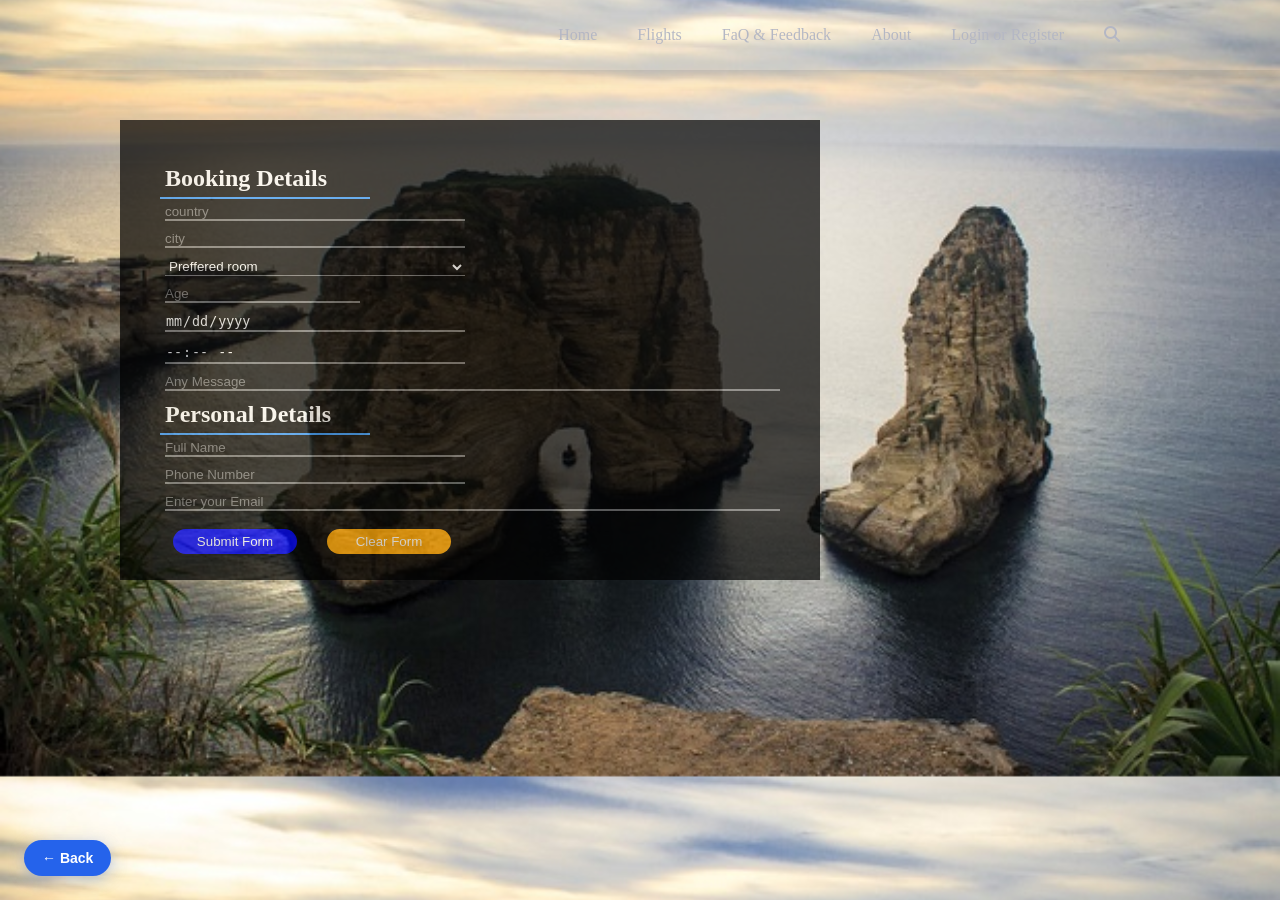
==== airline website/bookhotel.html @ daf20bb0 "Update airline website pages" ====
<!Doctype html>
<html>
<head>
  <meta charset="UTF-8">
  <meta http-equiv="X-UA-Compatible" content="IE-edge">
  <meta name="veiwport" content="width-device-width, initial-scale=1.0">
  <title>bookflight</title>
  <link rel="stylesheet" href="external.css">
  <link rel="stylesheet" href="https://cdnjs.cloudflare.com/ajax/libs/font-awesome/6.5.0/css/all.min.css">

<style>

    * { 
          margin: 0;
           padding: 0; 
           box-sizing: border-box; 
          }
          
  body{
    background-image: url(images/Rouche.jpg) ;
    background-size:cover;
    background-position: center;

}
/* New styles for the table */
table {
    width: 80%;
    margin: 20px auto;
    border-collapse: collapse;
    border-spacing: 0;
    background-color: #fff;
    box-shadow: 0 0 10px rgba(0, 0, 0, 0.1);
  }

  th, td {
    padding: 12px;
    text-align: left;
    border-bottom: 1px solid #ddd;
  }

  th {
    background-color: #f2f2f2;
  }

  button {
    padding: 8px 12px;
    background-color: #2563eb;
    color: #fff;
    border: none;
    cursor: pointer;
  }

 
 
</style>


</head>

<body>
   

  <button id="scrollTopBtn">
    <i class="fa-solid fa-arrow-up"></i>
  </button>

   <button class="back-btn" onclick="history.back()">← Back</button>
  
    <section class="nav-bar">
      <div class="nav-container">
        <div class="brand">
          <a href="#"><img src="" /><img /></a>
        </div>
        <nav>
          <div class="nav-mobile">
            <a id="nav-toggle" href="#!"><span class="material-icons"></span></a>
          </div>
          <ul class="nav-list selected">
            <li>
              <a href="home.html">Home</a>
            </li>
            <li>
              <a href="Flights.html">Flights</a>
            </li>
            <li>
              <a href="faq&feedb.html">FaQ & Feedback</a>
            </li>
            <li>
              <a href="#yyy">About</a>
            </li>
            <li>
              <a href="login.html">Login or Register</a>
            </li>
            <li>
              <a href="searchflights.html"><i class="fa-solid fa-magnifying-glass"></i></a>
            </li>
          </ul>
        </nav>
      </div>
    </section>


      <div class="container1">
        
        <form class="form-group">
          <div class="form">

            <h2 class="text-b">Booking Details</h2> 
            
            <div class="input1">
            <input type="text" class="input-group" id="text-from" placeholder="country ">
            <input type="text" class="input-group" id="text-to" placeholder="city ">
            <select class="input-group">
              <option value="">Preffered room</option>
              <option value="">single room</option>
              <option value="">double room</option>
              <option value="">suite</option>

            </select>

           </div>
           
           <div class="input2">
            <input type="text" class="input-group" placeholder="Age" id="age">
           

           </div>
           
          

           <!-- <div class="input3">
            <span class="text-select">Select Your Fare</span>
             <input type="radio" class="input-group" name="r">
            <label class="text-choice" for="input-group">One way</label>
             <input type="radio" class="input-group" name="r">
            <label class="text-choice" for="input-group">Round Trip</label>
          
           </div> -->

           <div class="input4">
            <input type="date" class="input-group" id="return-date" >
            <input type="time" class="input-group" placeholder="Return time" id="return-time">
            <input type="text" class="input-group1" placeholder="Any Message">

           </div>

           <div class="input5">
            <h2 class="text-choice">Personal Details</h2>

           </div>

           <div class="input6">
            <input type="text" class="input-group" placeholder="Full Name" id="full-name">
            <input type="text" class="input-group" placeholder="Phone Number" id="phone">
            <input type="email" class="input-group1" placeholder="Enter your Email" id="email">

           </div>

           <div id="errmessages" class="message"></div> 
       
           <div id="errmessages1" class="message"></div>
        
           <div id="errmessages2" class="message"></div>
        
           <button type="button" onclick="makeabooking()" class="btn-booking">Submit Form</button>
           <button type="reset" class="btn-booking-clear">Clear Form</button>

      <div id="bookCountMessage" style="display: none; margin-top: 10px"></div>

      <table id="bookingsTable" style="display: none; margin-top: 20px;">
        <thead>
          <tr>
            <th>Full Name</th>
            <th>Email</th>
            <th>Age</th>
            <th>Phone Number</th>
            <th>city</th>
            <th>country</th>
            <th>booking Time</th>
            <th>book date</th>
            <th>hotel name</th>
            <th>Action</th>
          </tr>
        </thead>
        <tbody id="bookPostsContainer"></tbody>
      </table>

    </form>
  </div>
      
      


<script src="js.js"></script>
</body>
</html>
---- airline website/external.css ----
/* Scroll to Top Button */
#scrollTopBtn {
  position: fixed;
  bottom: 30px;
  right: 30px;
  display: none; /* hidden by default */
  background: #007bff;
  color: white;
  border: none;
  padding: 12px 16px;
  border-radius: 50%;
  font-size: 18px;
  cursor: pointer;
  box-shadow: 0 4px 10px rgba(0,0,0,0.2);
}

#scrollTopBtn:hover {
  background: #0056b3;
}




/* back button */


 .back-btn {
  position: fixed;     
  bottom: 24px;
  left: 24px;
  
  background: #2563eb;
  color: white;
  border: none;
  border-radius: 50px;
  padding: 10px 18px;
  font-size: 14px;
  font-weight: 600;
  cursor: pointer;
  box-shadow: 0 4px 16px rgba(37,99,235,0.35);
  transition: background 0.2s, transform 0.15s;
}

.back-btn:hover {
  background: #1e40af;
  transform: translateY(-2px);
}





/*home page*/
/*navbar*/

.nav-bar {
    height: 70px;
    margin-top:30px;
    position:fixed;
    top: 0;
    left: 0;
    width: 100%;
    z-index: 1;
  }

  .nav-bar {
        background-color: transparent;
        margin-top: 0;
        width: 100%;
        box-shadow: 0 7px 15px rgba(0, 0, 0, 0.1);
      }
   
  .brand {
    position: absolute;
    padding-left: 50px;
    float: left;
    line-height: 70px;
    text-transform: uppercase;
    font-size: 1.6em;
  }

  .brand a img {
    max-height: 70px;
  }
  
  .brand a,
  .brand a:visited {
    color: white;
    text-decoration: none;
  }
   
  .nav-container {
    max-width: 1000px;
    margin: 0 auto;
  }
   
  nav {
    float: right;
  }
  nav ul {
    list-style: none;
    margin: 0;
    padding: 0;
  }
  nav ul li {
    float: left;
    position: relative;
  }
  nav ul li a {
    display: block;
    padding: 0 20px;
    line-height: 70px;
    color: rgb(180, 183, 196);
    text-decoration: none;
  }
  
   #dropdwnBk{
    background:linear-gradient();
  }

  nav ul li a:hover {
    color: white;
    border-bottom: 1px solid white;
  }
  
  nav ul li ul li {
    min-width: 190px;
  }
  nav ul li ul li a {
    padding: 15px;
    line-height: 20px;
  }

  
   
  .nav-dropdown {
    position:fixed;
    display: none;
    z-index: 1;
    box-shadow: 0 3px 12px rgba(253, 4, 4, 0.15);
  }
   
  .nav-mobile {
    display: none;
    position: absolute;
    top: 0;
    right: 0;
    height: 70px;
    width: 70px;
  }

  @media only screen and (max-width: 789px) {
    .nav-mobile {
      display: block;
    }
   
    nav {
      width: 100%;
      padding: 70px 0 15px;
    }
    
    nav ul {
      display: none;
    }

    nav ul li {
      float: none;
    }

    nav ul li a {
      padding: 15px;
      line-height: 20px;
      padding-left: 25%;
   
    }

    nav ul li ul li a {
      padding-left: 30%;
    }
   
    .nav-dropdown {
      position: static;
    }

    .nav-dropdown {
      position: static;
    }
   .brand a img {
   max-height: 60px;
   margin-top: 5px;
   }


   }

   @media screen and (min-width: 799px) {
    .nav-list {
      display: block;
    }
  }

  #nav-toggle {
    position: absolute;
    left: 18px;
    top: 22px;
    cursor: pointer;
    padding: 10px 35px 16px 0px;
  }
 
  #nav-toggle span,
  #nav-toggle span:before,
  #nav-toggle span:after {
    cursor: pointer;
    border-radius: 1px;
    height: 5px;
    width: 35px;
    background: #ffffff;
    position: absolute;
    display: block;
    content: '';
    transition: all 300ms ease-in-out;
  }
  #nav-toggle span:before {
    top: -10px;
  }
  #nav-toggle span:after {
    bottom: -10px;
  }
  #nav-toggle.active span {
    background-color: transparent;
  }
  #nav-toggle.active span:before, #nav-toggle.active span:after {
    top: 0;
  }
  #nav-toggle.active span:before {
    transform: rotate(45deg);
  }
  #nav-toggle.active span:after {
    transform: rotate(-45deg);
  }


.flights{
  text-align: center;
  margin-right: 50px;
  }

.ppp{
  margin-left: 630px;
  position:static;

  }

 /* .card-body{
    color: white;
    position: absolute;
    backdrop-filter: blur(10px);
    padding: 30px;
    display: flex;
    flex-direction: column;
    justify-content: center;
  }

  .card-title{
    text-transform: uppercase;
    font-size: 50px;
    font-weight: 500;
  }

  .card-info{
    font-size: 16px;
    line-height: 25px;
    margin: 40px 0;
    font-weight: 400;
  }
  
  .card-btn{
    color: #1f3d47;
    background: transparent;
    width: 120px;
    padding: 10px 20px;
    border-radius: 5px;
    text-transform: capitalize;
    border: none;
    outline: none;
    font-weight: 500;
    cursor: pointer;
    margin-left: -0%;
  }*/
  
  .slider{
    width: 800px;
    height: 500px;
    border-radius: 30px;
    overflow: hidden;
    margin-left: 370px;
  
  }
  
  .slides{
    width: 500%;
    height: 500px;
    display: flex;
  }
  
  .slides input{
    display: none;
  }
  
  .slide{
    width: 20%;
    transition: 2s;
  }
  
  .slide img{
    width: 800px;
    height: 500px;
  }
  
 .Info{
    position: relative;
    top: 270px;
    right: 100px;
    text-align: center;
    Font-weight: 600;
    Font-size: 30px;  
    color: black;
 }
 .book{
    display: inline-block;
    position: relative; 
    padding: 10px 20px;
    top: 290px;
    left: 500px;
    background-color: white;
    color: black;
    font-size: 15px;
    text-decoration: none;
    border-radius: 25px;
    transition: 0.3s ease;
 }

 .book:hover{
  background-color: rgb(0, 157, 255);
 }

  .navigation-manual{
    position: absolute;
    width: 800px;
    margin-top: -40px;
    display: flex;
    justify-content: center;
  }
  
  .manual-btn{
    border: 2px solid #40D3DC;
    padding: 5px;
    border-radius: 10px;
    cursor: pointer;
    transition: 1s;
  }
  
  .manual-btn:not(:last-child){
    margin-right: 40px;
  }
  
  .manual-btn:hover{
    background: #40D3DC;
  }
  
  #radio1:checked ~ .first{
    margin-left: 0;
  }
  
  #radio2:checked ~ .first{
    margin-left: -20%;
  }
  
  #radio3:checked ~ .first{
    margin-left: -40%;
  }
  
  #radio4:checked ~ .first{
    margin-left: -60%;
  }
  
  #radio5:checked ~ .first{
    margin-left: -80%;
  }
  
  #radio6:checked ~ .first{
    margin-left: -100%;
  }

  .navigation-auto{
    position: absolute;
    display: flex;
    width: 800px;
    justify-content: center;
    margin-top: 460px;
  }
  
  .navigation-auto div{
    border: 2px solid #40D3DC;
    padding: 5px;
    border-radius: 10px;
    transition: 1s;
  }
  
  .navigation-auto div:not(:last-child){
    margin-right: 40px;
  }
  
  #radio1:checked ~ .navigation-auto .auto-btn1{
    background: #40D3DC;
  }
  
  #radio2:checked ~ .navigation-auto .auto-btn2{
    background: #40D3DC;
  }
  
  #radio3:checked ~ .navigation-auto .auto-btn3{
    background: #40D3DC;
  }
  
  #radio4:checked ~ .navigation-auto .auto-btn4{
    background: #40D3DC;
  }

  #radio5:checked ~ .navigation-auto .auto-btn5{
    background: #40D3DC;
  }

  #radio6:checked ~ .navigation-auto .auto-btn6{
    background: #40D3DC;
  }
  
 /* *{
    margin: 0px;
    padding: 0px;
    box-sizing: border-box;
    font-family: 'Roboto',sans-serif;
  }*/



#hx-offers-section {
  padding: 50px 20px;
  background: #f5f6f8;
  font-family: Arial, sans-serif;
}

.hx-container {
  max-width: 1200px;
  margin: auto;
  text-align: center;
}

.hx-title {
  font-size: 28px;
  margin-bottom: 10px;
}

.hx-subtitle {
  color: #666;
  margin-bottom: 30px;
}

.hx-grid {
  display: grid;
  grid-template-columns: repeat(3, 1fr);
  gap: 25px;
}

/* Force last 2 cards to center */
.hx-card:nth-child(4) {
  grid-column: 1 / 2;
}
.hx-card:nth-child(5) {
  grid-column: 2 / 3;
}

/* Card Style */
.hx-card {
  background: white;
  border-radius: 12px;
  overflow: hidden;
  box-shadow: 0 5px 15px rgba(0,0,0,0.1);
  transition: transform 0.3s;
}

.hx-card:hover {
  transform: translateY(-8px);
}

.hx-img-wrapper {
  position: relative;
}

.hx-img-wrapper img {
  width: 100%;
  height: 180px;
  object-fit: cover;
}

.hx-badge {
  position: absolute;
  top: 10px;
  right: 10px;
  background: red;
  color: white;
  padding: 5px 10px;
  border-radius: 8px;
  font-size: 12px;
}

.hx-content {
  padding: 20px;
  text-align: left;
}

.hx-content h3 {
  margin-bottom: 10px;
}

.hx-content p {
  color: #555;
  margin-bottom: 10px;
}

.hx-date {
  font-size: 12px;
  color: gray;
  display: block;
  margin-bottom: 15px;
}

.hx-btn {
  width: 100%;
  padding: 10px;
  background: #0b0c2a;
  color: white;
  border: none;
  border-radius: 8px;
  cursor: pointer;
  transition: background 0.3s;
}

.hx-btn:hover {
  background: #1b1d4a;
}

/* Responsive */
@media (max-width: 900px) {
  .hx-grid {
    grid-template-columns: repeat(2, 1fr);
  }
}

@media (max-width: 600px) {
  .hx-grid {
    grid-template-columns: 1fr;
  }
}














#swg-why-section {
  padding: 60px 20px;
  background: linear-gradient(to bottom right, #eef2f7, #d9e2ec);
  font-family: Arial, sans-serif;
  text-align: center;
}

.swg-container {
  max-width: 1100px;
  margin: auto;
}

.swg-title {
  font-size: 28px;
  margin-bottom: 10px;
}

.swg-subtitle {
  color: #555;
  margin-bottom: 40px;
}

.swg-features {
  display: flex;
  justify-content: space-between;
  gap: 20px;
  flex-wrap: wrap;
}

.swg-feature-box {
  flex: 1;
  min-width: 220px;
  padding: 20px;
  transition: transform 0.3s;
}

.swg-feature-box:hover {
  transform: translateY(-8px);
}

.swg-icon {
  width: 70px;
  height: 70px;
  background: #2563eb;
  color: white;
  border-radius: 50%;
  display: flex;
  align-items: center;
  justify-content: center;
  margin: 0 auto 15px;
  font-size: 28px;
}

.swg-feature-box h3 {
  margin-bottom: 10px;
}

.swg-feature-box p {
  color: #555;
  font-size: 14px;
  line-height: 1.5;
}

/* Responsive */
@media (max-width: 900px) {
  .swg-features {
    justify-content: center;
  }
}

@media (max-width: 600px) {
  .swg-features {
    flex-direction: column;
    align-items: center;
  }
}




/* 
  #offers{
    margin: 0;
    padding: 0;
    box-sizing: border-box;
    font-family: "Poppins",sans-serif;
  }

  
      .mySwiper{
        max-width: 1120px;
        width: 100%;
        padding: 40px 0;
      }

      .container_offers{
        margin: 0 40px;
        overflow: hidden;
      }

      .swiper-slide{
        font-size: 18px;
        display: flex;
        justify-content: center;
        align-items: center;
        overflow: hidden;

      }

      .swiper-slide .box{
        height: 380px;
        width: 350px;
        background: #fff;
        border-radius: 25px;
        flex-direction: column;
      }

      .box .img{
        height: 190px;
        display: flex;
        align-items: center;
        justify-content: center;
      }

      .box .img img{
        height: 100%;
        width: 100%;
        object-fit: cover;
        border-top-left-radius: 25px;
        border-top-right-radius: 25px;
      }

      .box .info2{
        padding: 10px;
        text-align: center;

      }

      .box .info2 h2{
        font-size: 24px;
        font-weight: 600;
        cursor: text;
        margin-bottom: 5px;
            
      }
  
      .box .info2 p{
        font-size: 16px;
        cursor: text;
        
      }

      .box .info2 .btn_offers{
        margin-top: 10px;
      }
  
      .box .info2 .btn_offers button{
        background: #007aff;
        color: #fff;
        border: none;
        font-size: 14px ;
        outline: none;
        border-radius: 10px;
        padding: 8px 16px;
        cursor: pointer;
      }
      
      .box .info2 .btn_offers button:hover{
        background: #3194fe;
      }

      .btn_offers .btn{ 
        padding: 10px 20px;   
        background: #333;    
        color: #fff;    
        border: none;
        border-radius: 5px;
        cursor: pointer;
          
      }
  
.btn_offers .btn:hover{
  background: #555;
          
} */



  .headingg{
    width: 90%;
    display: flex;
    justify-content: center;
    align-items: center;
    flex-direction: column;
    text-align: center;
    margin: 28px auto;
  }

  .headingg h1{
    font-size: 50px;
    color: black;
    margin-bottom: 25px;
    position: relative;
  }

  .headingg h1::after{
    content: "";
    position: absolute;
    width: 100%;
    height: 4px;
    display: block;
    margin: 0 auto;
    background-color: #004cff;
  }

  .headingg p{
    font-size: 18px;
    color: #666;
    margin-bottom: 35px;
  }

  .cont{
    width: 90%;
    margin: 0 auto;
    padding: 10px 20px;

  }

  .about{
    display: flex;
    justify-content: space-between;
    align-items: center;
    flex-wrap: wrap;
  }

  .about-image{
    flex: 1;
    margin-right: 40px;
    overflow: hidden;
  }

  .about-image img{
    max-width: 100%;
    height: auto;
    display: block;
    transition: 0.5s ease;
  }

  .about-image:hover img{
    transform: scale(1.2);
  }

  .about-content{
    flex: 1;
  }

  .about-content h2{
    font-size: 23px;
    margin-bottom: 15px;
    color: #333;

  }

  .about-content p{
    font-size: 18px;
    line-height: 1.5;
    color: #666;
  }

  .about-content .read-more{
    display: inline-block;
    padding: 10px 20px;
    background-color: #004cff;
    color: white;
    font-size: 19px;
    text-decoration: none;
    border-radius: 25px;
    margin-top: 15px;
    transition: 0.3s ease;
  }

  .about-content .read-more:hover{
    background-color: #0032a8;
  }

.contain{
	max-width: 1170px;
	margin:auto;
}
.row{
	display: flex;
	flex-wrap: wrap;
}
ul{
	list-style: none;
}
.footer{
	background-color: #24262b;
    padding: 70px 0;
}
.footer-col{
   width: 25%;
   padding: 0 15px;
}
.footer-col h4{
	font-size: 18px;
	color: #ffffff;
	text-transform: capitalize;
	margin-bottom: 35px;
	font-weight: 500;
	position: relative;
}
.footer-col h4::before{
	content: '';
	position: absolute;
	left:0;
	bottom: -10px;
	background-color: #004cff;
	height: 2px;
	box-sizing: border-box;
	width: 50px;
}
.footer-col ul li:not(:last-child){
	margin-bottom: 10px;
}
.footer-col ul li a{
	font-size: 16px;
	text-transform: capitalize;
	color: #ffffff;
	text-decoration: none;
	font-weight: 300;
	color: #bbbbbb;
	display: block;
	transition: all 0.3s ease;
}
.footer-col ul li a:hover{
	color: #ffffff;
	padding-left: 8px;
}
.footer-col .social-links a{
	display: inline-block;
	height: 40px;
	width: 40px;
	background-color: rgba(255,255,255,0.2);
	margin:0 10px 10px 0;
	text-align: center;
	line-height: 40px;
	border-radius: 50%;
	color: #ffffff;
	transition: all 0.5s ease;
}
.footer-col .social-links a:hover{
	color: #24262b;
	background-color: #ffffff;
}

/*responsive*/
@media(max-width: 767px){
  .footer-col{
    width: 50%;
    margin-bottom: 30px;
}
}
@media(max-width: 574px){
  .footer-col{
    width: 100%;
}
}






  /*login page*/

  .background{
    width: 100%;
    height: 100vh;
    background: url('images/plane2.jpg') no-repeat;
    background-size: cover;
    background-position: center;
    filter: blur(20px);
  }
  
.container{
    position: absolute;
    top: 50%;
    left: 50%;
    transform: translate(-50%,-50%);
    width: 75%;
    height: 550px;
    background:url('images/plane2.jpg') no-repeat;
    background-size: cover;
    background-position: center;
    border-radius: 10px;
    margin-top: 20px;    
}

.container .content{
    position:absolute;
    top:0;
    left:0;
    width: 58%;
    height: 110%;
    background: transparent;
    padding: 100px;
    color: white;
    display: flex;
    justify-content: space-between;
}

.container .logreg-box{
    position: absolute;
    top: 0;
    right: 0;
    width: calc(100%-40%);
    height: 100%;
}

.logreg-box .form-box{
    display: flex;
    justify-content: center;
    align-items: center;
    width: 110%;
    height:70%;
    background: transparent;
    backdrop-filter: blur(8px);
    border-top-right-radius: 10px;
    border-bottom-right-radius: 10px;
    color: white;

}

.form-box h2{
    font-size: 40px;
    text-align: center;

}

.form-box .input-box{
    position: relative;
    width: 350px;
    height: 40px;
    border-bottom: 2px solid #e4e4e4;
    margin: 30px 0;
}

.input-box input{
    width: 100%;
    height: 100%;
    background: transparent;
    border: none;
    outline: none;
    font-size: 16px;
    color: black;
    font-weight: 500;
    padding-right: 28px;
}

.input-box label{
    position: absolute;
    top: 50%;
    left: 5%;
    transform: translateY(-50%);
    font-size: 16px;
    font-weight: 500;
    pointer-events: none;
    transition: .5s ease;
}

.input-box input:focus~label,
.input-box input:valid~label{
    top: -5px;

}


.form-box .remember-forgot{
    font-size: 14.5px;
    font-weight:500;
    margin: -15px 0 15px;
    display: flex;
    justify-content: space-between;
}

.remember-forgot label input{
    accent-color: white;
    margin-right: 3px;
}

.remember-forgot a{
    color: white;
    text-decoration: none;
}

.remember-forgot a:hover{
    text-decoration: underline;
}

.message {
   color: red;
   margin-bottom: 8px;
   margin-top: -8px;
 
}

.bttn{
    width: 100%;
    height: 45px;
    background: #c4103d;
    border: none;
    outline: none;
    border-radius: 4px;
    cursor: pointer;
    font-size: 16px;
    color: #e4e4e4;
    font-weight: 500;
    box-shadow: 0 0 10px rgba(0, 0, 0, .5);
}

.form-box .log-register{
    font-size: 14.5px;
    font-weight: 500;
    text-align: center;
    margin-top: 25px;
}

.login-register p a{
    color: white;
    font-weight: 600;
    text-decoration: none; 
}

.login-register p a:hover{
    text-decoration: underline;

}








/*register*/

.backgroundd{
  width: 100%;
  height: 100vh;
  background: url('images/russia.jpg') no-repeat;
  background-size: cover;
  background-position: center;
  filter: blur(20px);
}

.containerr{
  position: absolute;
  top: 50%;
  left: 50%;
  transform: translate(-50%,-50%);
  width: 75%;
  height: 525px;
  background:url('images/russia.jpg') no-repeat;
  background-size: cover;
  background-position: center;
  border-radius: 10px;
  margin-top: 10px;    
}

.containerr .content{
  position:absolute;
  width: 65%;
  height: 130%;
  background: transparent;
  padding: 100px;
  color: white;
  display: flex;
  justify-content: space-between;
}

.containerr .logreg-box{
  position: absolute;
  top: 0;
  right: 0;
  width: 40%;
  height: 87%;
}











/*book a hotel*/

.form{
    background-color: #000;
    height: 460px;
    width: 700px;
    margin: 120px;
    padding: 40px;
    opacity: 0.7;
}

.form h2{
    border-bottom: 2px solid #3399ff;
    width: 210px;
    padding: 5px;

}

.text-b{
    color: white;
}

.placeholder{
    color: #fff;
}

.input1 .input-group{
    width: 300px;
    margin: 5px;
    border-top: none;
    border-left: none;
    border-right: none;
    outline: none;
    background: transparent;
    color: #fff;

}

.input2 .input-group{
    width: 195px;
    margin: 5px;
    border-top: none;
    border-left: none;
    border-right: none;
    outline: none;
    background: transparent;
    color: #fff;
}

.text-select{
    color: #3399ff;
}

.text-choice{
    color: white;
}

.input3 .input-group{
    margin-left: 50px;
}

.input4 .input-group{
    width: 300px;
    margin: 5px;
    border-top: none;
    border-left: none;
    border-right: none;
    outline: none;
    background: transparent;
    color: #fff;
}

.input4 .input-group1{
    width: 615px;
    margin: 5px;
    border-top: none;
    border-left: none;
    border-right: none;
    outline: none;
    background: transparent;
    color: #fff;
}

.input5 h2{
    border-bottom: 2px solid #3399ff;
    width: 210px;
    padding: 5px;

}

.input6 .input-group{
    width: 300px;
    margin: 5px;
    border-top: none;
    border-left: none;
    border-right: none;
    outline: none;
    background: transparent;
    color: #fff;
}

.input6 .input-group1{
    width: 615px;
    margin: 5px;
    border-top: none;
    border-left: none;
    border-right: none;
    outline: none;
    background: transparent;
    color: #fff;
}

.btn-booking{
  border-radius: 30px ;
  color: white;
  background-color: blue;
  padding: 5px;
  width: 20%;
  margin: 13px;
}

.btn-booking-clear{
  border-radius: 30px ;
  color: white;
  background-color: orange;
  padding: 5px;
  width: 20%;
  margin: 13px;

}

.postContainer {
  background-color: white;
  padding: 20px;
  border-radius: 8px;
  box-shadow: 0 0 10px rgba(0, 0, 0, 0.1);
  width: 30%;
  margin-bottom: 20px;
  display: flex;
  flex-direction: column;
  align-items: center;
}






/* search page */

 .bk_search {
        padding: 0 10px 60px;
        background: #edf2f8;
      }

      .bk_search_photo {
        width: 100%;
        min-height: 520px;
        height: 620px;
        background-image: url(images/sky_airplane.jpg);
        background-size: cover;
        background-position: center;
        position: relative;
        display: flex;
        align-items: center;
        justify-content: center;
      }

      .bk_search_paraphoto {
        position: relative;
        z-index: 1;
        padding: 40px;
        color: white;
        display: flex;
        flex-direction: column;
        justify-content: center;
        gap: 10px;
        max-width: 620px;
      }

      .bk_search_paraphoto h1{
        font-size: 32px;
        line-height: 1.1;
        text-shadow: 0 3px 12px rgba(0, 0, 0, 0.35);
      }

      .bk_search_paraphoto p{
        color: rgba(255, 255, 255, 0.92);
        font-size: 15px;
        line-height: 1.7;
        text-shadow: 0 2px 8px rgba(0,0,0,0.25);
      }

      .bk_search_form {
        width: 1200px;
        margin: 24px auto 0;
        background-color: #ffffff;
        box-shadow: 0 24px 60px rgba(19, 35, 73, 0.12);
        padding: 40px;
        border-radius: 28px;
        display: flex;
        flex-direction: column;
       
      }

      .bk_search_tabs {
        display: flex;
        flex-wrap: wrap;
        gap: 12px;
        margin-bottom: 26px;
      }

      .bk_search_tabs button {
        border: none;
        border-radius: 999px;
        padding: 12px 22px;
        background: #f2f4f8;
        color: #25304c;
        cursor: pointer;
        font-weight: 600;
        transition: background 0.25s ease, color 0.25s ease, transform 0.25s ease;
      }

      .bk_search_tabs button:hover {
        background: #dce2ef;
      }

      .bk_search_tabs button.active {
        background: #0f1d47;
        color: #ffffff;
      }

      .bk_search_form h2 {
        margin: 0 0 18px;
        font-size: 26px;
        color: #111d3a;
      }

      .bk_search_form_insert {
        display: grid;
        grid-template-columns: repeat(3, minmax(0, 2fr));
        gap: 40px;
      }

      .bk_search_form_insert label {
        display: block;
        margin-bottom: 8px;
        font-size: 14px;
        font-weight: 700;
        color: #334155;
      }


      .bk_search_form_insert input,
      .bk_search_form_insert select {
        width: 100%;
        padding: 14px 16px;
        border: 1px solid #d1d5db;
        border-radius: 14px;
        font-size: 14px;
        color: #111827;
        background: #f8fafc;
      }

      .bk_search_form_insert input:focus,
      .bk_search_form_insert select:focus {
        outline: none;
        border-color: #3b82f6;
        background: #ffffff;
      }

      .bk_search_form button[type="submit"] {
        margin-top: 16px;
        align-self: flex-start;
        padding: 14px 26px;
        border: none;
        border-radius: 14px;
        background: #101e55;
        color: #ffffff;
        font-size: 15px;
        font-weight: 700;
        cursor: pointer;
        transition: background 0.25s ease, transform 0.25s ease;
        
      }


      .bk_search_form button[type="submit"]:hover {
        background: #1b3376;
        transform: translateY(-1px);
      }

      @media (max-width: 960px) {
        .bk_search_photo {
          min-height: 420px;
          height: auto;
          padding: 80px 0;
        }

        .bk_search_form {
          width: min(520px, 80%);
          margin-top: 16px;
        }
      }

      @media (max-width: 640px) {
        .bk_search {
          padding: 0 16px 40px;
        }

        .bk_search_form_insert {
          grid-template-columns: 1fr;
        }

        .bk_search_form {
          width: min(420px, 90%);
        }
      
      }

#bk-dest-section {
  padding: 60px 20px;
  background: #f4f6f9;
  text-align: center;
  font-family: Arial, sans-serif;
}

.bk-container {
  max-width: 1200px;
  margin: auto;
}

.bk-title {
  font-size: 32px;
  margin-bottom: 0;
}

.bk-subtitle {
  margin-bottom: 30px;
  color: #555;
}

.bk-filters {
  margin-bottom: 22px;
}

.bk-filter {
  padding: 12px 24px;
  margin: 6px 4px;
  border-radius: 999px;
  border: none;
  cursor: pointer;
  background: #e5e7eb;
  color: #1f2937;
  font-weight: 600;
  transition: all 0.25s ease;
}

.bk-filter:hover,
.bk-filter.active {
  background: #2563eb;
  color: white;
}

.bk-search-status {
  margin-bottom: 24px;
  color: #374151;
  font-size: 0.98rem;
  min-height: 1.4rem;
}

.bk-grid {
  display: grid;
  grid-template-columns: repeat(3, 1fr);
  gap: 20px;
}

.bk-card {
  background: white;
  border-radius: 20px;
  overflow: hidden;
  box-shadow: 0 14px 30px rgba(15, 23, 42, 0.08);
  transition: transform 0.3s ease, box-shadow 0.3s ease;
  display: flex;
  flex-direction: column;
  height: 520px;
}

.bk-card:hover {
  transform: translateY(-8px);
  box-shadow: 0 20px 35px rgba(15, 23, 42, 0.14);
}

.bk-card-image {
  position: relative;
  height: 240px;
}

.bk-card-image img {
  width: 100%;
  height: 100%;
  object-fit: cover;
  display: block;
}

.bk-card-badge,
.bk-card-price {
  position: absolute;
  padding: 7px 14px;
  border-radius: 999px;
  font-size: 0.85rem;
  font-weight: 700;
}

.bk-card-badge {
  top: 14px;
  left: 14px;
  background: rgba(239, 68, 68, 0.95);
  color: white;
}

.bk-badge-special {
  background: linear-gradient(135deg, #fbbf24 0%, #f59e0b 100%) !important;
  color: #1f2937 !important;
  box-shadow: 0 4px 12px rgba(251, 191, 36, 0.3);
  font-size: 0.9rem !important;
}

.bk-card-price {
  top: 14px;
  right: 14px;
  background: rgba(255, 255, 255, 0.92);
  color: #111827;
}

.bk-card-location,
.bk-card-rating {
  position: absolute;
  bottom: 14px;
  padding: 7px 14px;
  border-radius: 999px;
  font-size: 0.85rem;
  font-weight: 700;
  background: rgba(255, 255, 255, 0.92);
  color: #111827;
}

.bk-card-location {
  left: 14px;
}

.bk-card-rating {
  right: 14px;
  background: rgba(0, 0, 0, 0.6);
  color: #fbbf24;
}

.bk-card-content {
  padding: 22px;
  text-align: left;
  flex: 1;
  display: flex;
  flex-direction: column;
}

.bk-card-content h3 {
  margin: 0 0 6px;
  font-size: 1.2rem;
  color: #111827;
}

.bk-card-content p {
  margin: 0 0 16px;
  color: #4b5563;
  line-height: 1.5;
}

.bk-card-meta {
  display: flex;
  gap: 12px;
  flex-wrap: wrap;
  margin-bottom: 18px;
  color: #6b7280;
  font-size: 0.95rem;
}

.bk-card-meta span {
  display: inline-flex;
  align-items: center;
  gap: 6px;
}

.bk-card-meta .rating {
  color: #f59e0b;
  font-weight: 700;
}

.bk-card-button {
  margin-top: auto;
  padding: 12px 16px;
  border: 2px solid #2563eb;
  background: transparent;
  color: #2563eb;
  border-radius: 999px;
  font-weight: 700;
  cursor: pointer;
  transition: all 0.25s ease;
}

.bk-card-button:hover {
  background: #2563eb;
  color: #ffffff;
}

@media (max-width: 900px) {
  .bk-grid {
    grid-template-columns: repeat(2, 1fr);
  }
}

@media (max-width: 700px) {
  .bk-filter {
    width: calc(50% - 12px);
  }

  .bk-grid {
    grid-template-columns: 1fr;
  }
}





/*******************************/




/* Flights page */


       #par_tickets_available{
        padding: 50px;
        text-align: left;
        font-size: 16px;
        font-weight: 400;
        color: #111827;

        
       }

       #showing_nb_available{
        font-size: 14px;
        text-align: center;
        color: #6b7280;
        margin-right: 55px;
       }

      
       /* TICKET */
       .ticket {
         display: flex;
         align-items: stretch;
         width: 100%;
         max-width: 780px;            
         border-radius: 20px;
         box-shadow: 0 8px 32px rgba(0,0,0,0.10);
         overflow: hidden;
         background: #ffffff;
       }
       
       .ticket-wrapper {
         position: relative;
         width: 100%;
         max-width: 780px;
       }

        .special-offer-badge {
         position: absolute;
         top: -12px;
         right: 0px;
         background: #ef4444;
         color: white;
         font-size: 12px;
         font-weight: 700;
         padding: 5px 14px;
         border-radius: 20px;
         z-index: 10;
         white-space: nowrap;
         box-shadow: 0 2px 8px rgba(239, 68, 68, 0.4);
       }
       
       .ticket-left { 
        flex: 1; 
        padding: 24px 28px; 
      }

       .ticket-header {
         display: flex;
         align-items: center;
         justify-content: space-between;
         margin-bottom: 20px;
       }

       .flight-id-group { 
          display: flex;
          align-items: center; 
          gap: 12px; 
        }

       .plane-icon-box {
         width: 40px; 
         height: 40px;
         background: #2563eb;
         border-radius: 10px;
         display: flex; 
         align-items: center; 
         justify-content: center;
       }
       
       .plane-icon-box svg { 
           width: 20px;
           height: 20px; 
           fill: white; 
        }

       .flight-id-label { 
          font-size: 11px; 
          color: #9ca3af; 
      }
       
      .flight-id-number { 
        font-size: 15px; 
        font-weight: 700; 
        color: #111827; 
      }

       .class-badge {
         font-size: 12px; 
         font-weight: 600;
         padding: 5px 14px; 
         border-radius: 999px;
       }
       
       .class-badge.economy  { 
        background: #dbeafe; 
        color: #1d4ed8; 
      }
       
      .class-badge.business { 
        background: #fef3c7; 
        color: #b45309; 
      }
       
      .class-badge.first { 
        background: #f3e8ff; 
        color: #7e22ce; 
      }

       
      .route-row {
         display: flex;
         align-items: center;
         justify-content: space-between;
         margin-bottom: 8px;
       }

       .airport-to { 
        text-align: right; 
      }

       .iata-code  { 
        font-size: 44px; 
        font-weight: 800; 
        color: #111827; 
        line-height: 1; 
      }
       
      .city-name  { 
        font-size: 13px; 
        color: #9ca3af; 
        margin-top: 2px; 
      }
       
      .flight-time{ 
        font-size: 17px; 
        font-weight: 700; 
        color: #111827; 
        margin-top: 6px; 
      }
       
      .flight-date{ 
        font-size: 12px; 
        color: #9ca3af; 
      }

       .connector {
          flex: 1;
          display: flex; 
          align-items: center; 
          justify-content: center;
          padding: 0 16px; 
          position: relative;
       }
       
       .connector-line {
          position: absolute; 
          left: 0; 
          right: 0;
          height: 1px; 
          background: #e5e7eb;
       }
       
       .connector-plane {
          width: 36px; 
          height: 36px;
          background: #2563eb; 
          border-radius: 50%;
          display: flex; 
          align-items: center; 
          justify-content: center;
          position: relative; 
          z-index: 1;
       }
       
       .connector-plane svg { 
          width: 18px; 
          height: 18px; 
          fill: white; 
      }

       .meta-row {
          display: flex; 
          gap: 20px;
          border-top: 1px solid #f3f4f6;
          padding-top: 14px; 
          margin-top: 14px;
      }
       
       .meta-item { 
          display: flex; 
          align-items: center; 
          gap: 7px; 
      }
       
       .meta-item svg { 
          width: 15px; 
          height: 15px; 
          fill: #9ca3af; 
          flex-shrink: 0; 
      }
       
       .meta-label { 
          font-size: 11px; 
          color: #9ca3af; 
      }
       
       .meta-value { 
          font-size: 13px; 
          font-weight: 600; 
          color: #111827; 
      }

       /* DIVIDER */
       .ticket-divider {
          width: 28px;
          display: flex; 
          flex-direction: column;
          align-items: center; justify-content: center;
          position: relative; flex-shrink: 0;
       }
       
       .ticket-divider::after {
          content: '';
          position: absolute; 
          top: 32px; 
          bottom: 32px;
          left: 50%; 
          transform: translateX(-50%);
          border-left: 2px dashed #d1d5db;
       }
       
       .notch {
          width: 28px; 
          height: 28px; 
          border-radius: 50%;
          background: #f0f4ff;
          border: 1px solid #e5e7eb;
          flex-shrink: 0; 
          position: relative; 
          z-index: 1;
       }

       /* RIGHT */
       .ticket-right {
          width: 160px; 
          background: #2563eb;   
          display: flex; 
          flex-direction: column;
          align-items: center; 
          justify-content: center;
          gap: 6px; 
          padding: 24px 16px; 
          flex-shrink: 0;
       }
       
       .price-label  { 
          font-size: 12px; 
          color: rgba(255,255,255,0.75); 
      }
       
       .price-amount { 
        font-size: 34px; 
        font-weight: 800; 
        color: #fff; 
        line-height: 1; 
      }

       .price-per-person {
         font-size: 12px;
         color: rgba(255, 255, 255, 0.65);
         font-weight: 400;
         margin-bottom: 4px;
       }

       .addtocart-btn {
         background: #fff; color: #2563eb;
         border: none; border-radius: 10px;
         padding: 10px 0; width: 100%;
         font-size: 14px; font-weight: 700;
         font-family: 'Poppins', sans-serif;
         cursor: pointer; transition: background 0.2s;
         margin-top:4px;
       }
       
       .addtocart-btn:hover { 
          background: #dbeafe; 
      }

       /* container spacing */
       #tickets-container {
         display: flex;
         flex-direction: column;
         gap: 32px;
         width: 100%;
         max-width: 780px;
       }
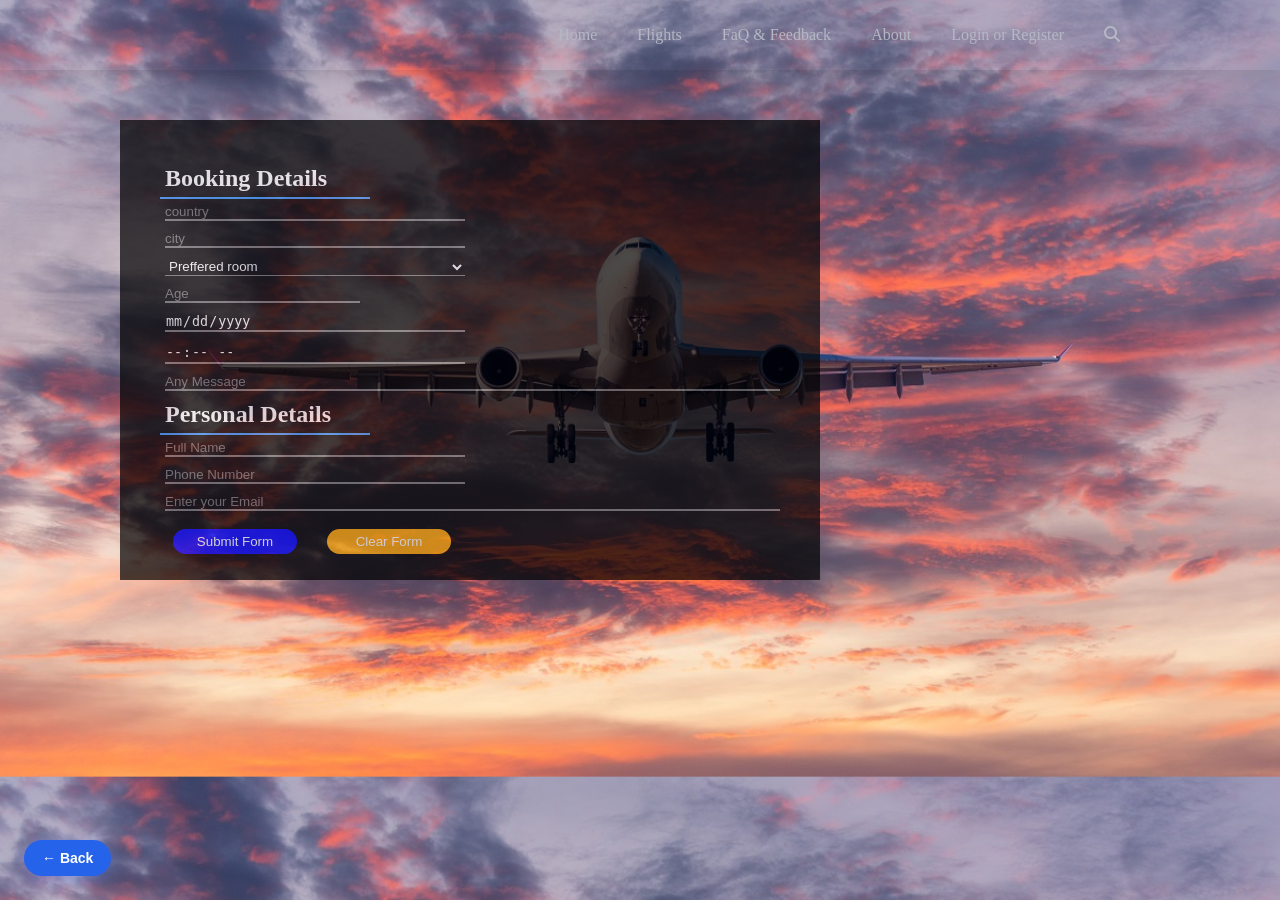
==== commit 05e3885b: "Update airline website pages" ====
--- a/airline website/bookhotel.html
+++ b/airline website/bookhotel.html
@@ -18,7 +18,7 @@
           }
           
   body{
-    background-image: url(images/Rouche.jpg) ;
+    background-image: url(images/plane3.jpg) ;
     background-size:cover;
     background-position: center;
 
